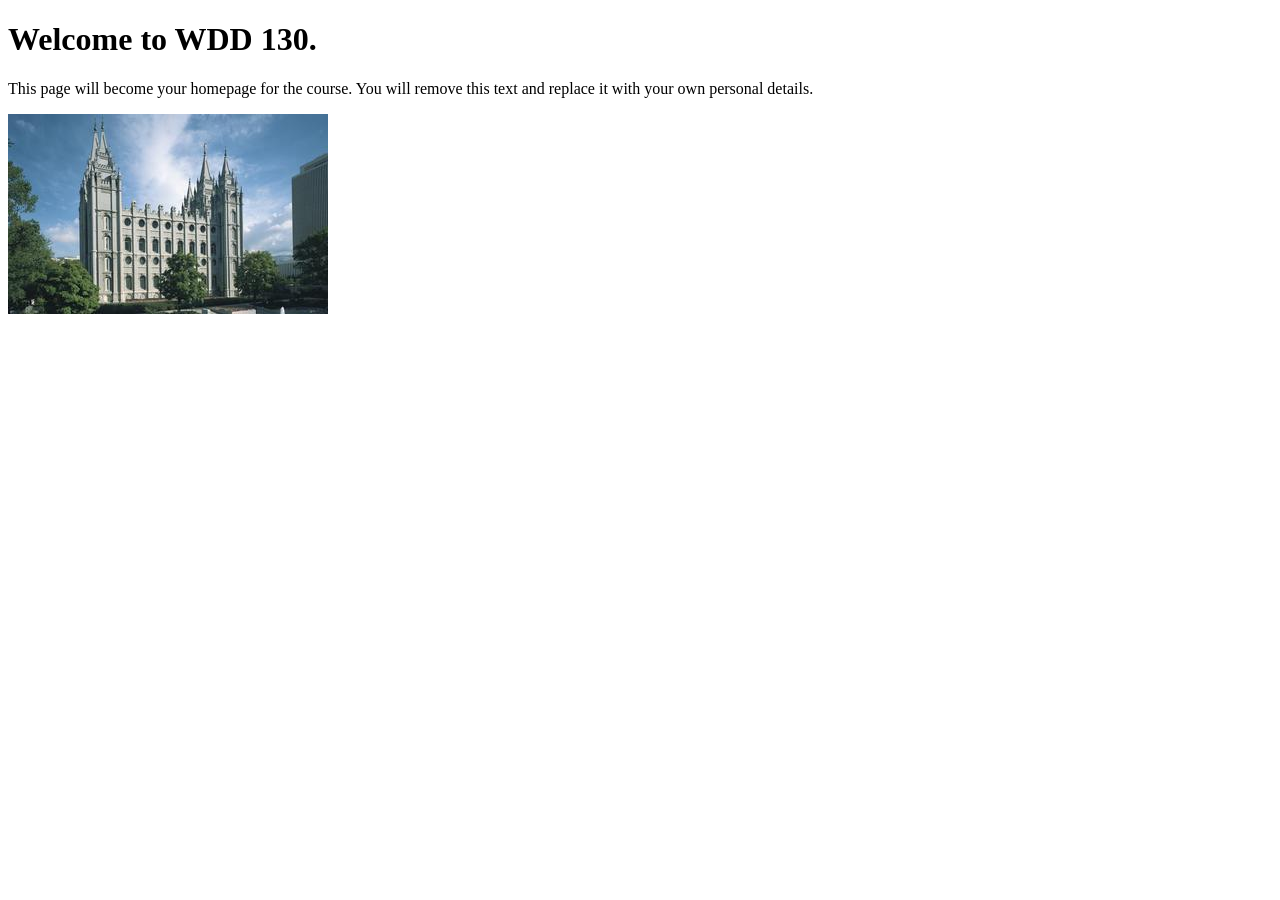
==== index.html @ 607c9fec "Initial commit" ====
<!DOCTYPE html>
<html lang="en">
<head>
    <meta charset="UTF-8">
    <meta name="viewport" content="width=device-width, initial-scale=1.0">
    <title>WDD 130 | Personal Homepage</title>
</head>
<body>
    <h1>Welcome to WDD 130.</h1>
    <p>This page will become your homepage for the course. You will remove this text and replace it with your own personal details.</p>

    <img src="images/salt-lake-temple.jpg" alt="The Salt Lake Temple.">
</body>
</html>
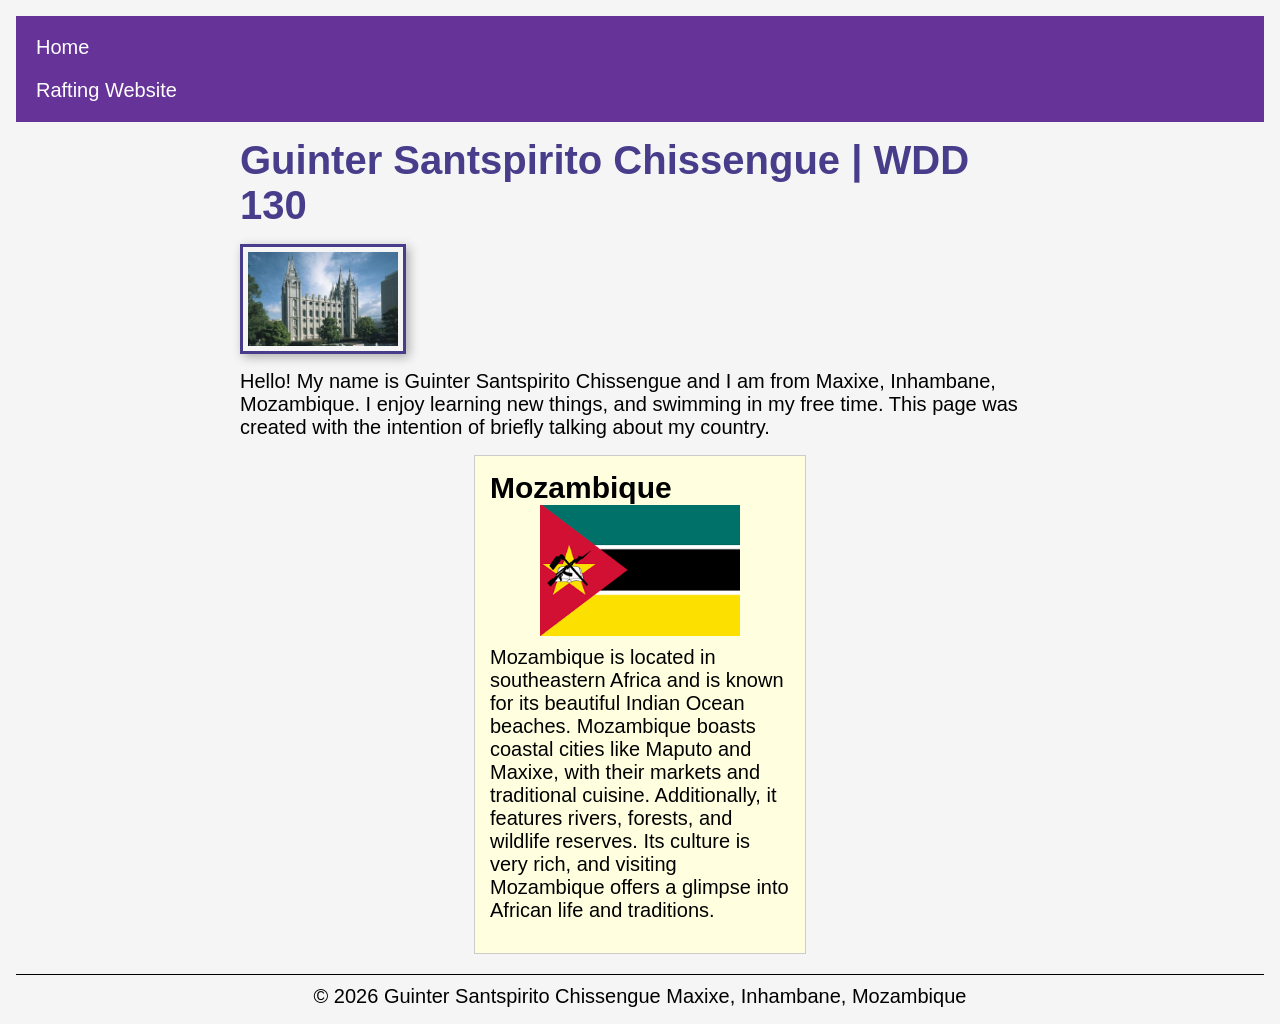
==== commit ff2c9c0c: "after many challenges finnally made it" ====
--- a/index.html
+++ b/index.html
@@ -1,14 +1,52 @@
 <!DOCTYPE html>
-<html lang="en">
+<html lang="en-US">
+
 <head>
     <meta charset="UTF-8">
     <meta name="viewport" content="width=device-width, initial-scale=1.0">
-    <title>WDD 130 | Personal Homepage</title>
+    <title>Guinter Santspirito Chissengue | WDD 130</title>
+
+    <meta name="description" content="Home page of Guinter about his country and culture">
+    <meta name="author" content="Guinter Chissengue">
+
+    <link rel="stylesheet" href="styles/styles.css">
+
 </head>
+
 <body>
-    <h1>Welcome to WDD 130.</h1>
-    <p>This page will become your homepage for the course. You will remove this text and replace it with your own personal details.</p>
+    <header>
+        <nav>
+            <a href="#">Home</a>
+            <a href="wwr/">Rafting Website</a>
+        </nav>
+    </header>
 
-    <img src="images/salt-lake-temple.jpg" alt="The Salt Lake Temple.">
+    <main>
+        <h1>Guinter Santspirito Chissengue | WDD 130</h1>
+        <img src="images/profile.jpg" alt="Hello, my name is Guinter Santspirito Chissengue">
+        <p>Hello! My name is Guinter Santspirito Chissengue and I am from Maxixe, Inhambane,
+            Mozambique.
+            I enjoy learning new things, and swimming in my free time.
+            This page was created with the intention of briefly talking about my country.</p>
+    </main>
+
+    <aside>
+        <h2>Mozambique</h2>
+        <img src="images/scr/mozambique.png" alt="Mozambique FLag">
+        <p>Mozambique is located in southeastern Africa and is known for its beautiful Indian Ocean
+            beaches.
+            Mozambique boasts coastal cities like Maputo and Maxixe, with their markets and
+            traditional
+            cuisine.
+            Additionally, it features rivers, forests, and wildlife reserves. Its culture is very
+            rich,
+            and
+            visiting Mozambique offers a glimpse into African life and traditions.</p>
+    </aside>
+
+    <footer>
+        <p>© 2026 Guinter Santspirito Chissengue Maxixe, Inhambane, Mozambique</p>
+    </footer>
 </body>
+
 </html>
--- a/styles/styles.css
+++ b/styles/styles.css
@@ -0,0 +1,111 @@
+    html, body, header, main, aside, footer, nav, h1, h2, p, img, a {
+    margin: 0;
+    padding: 0;
+
+}
+
+
+body {
+    font-family: Arial, sans-serif;
+    font-size: 20px;
+    margin: 1rem;
+    background-color: #f5f5f5;
+}
+
+
+nav {
+    background-color: rebeccapurple;
+    padding: 10px;
+}
+
+nav a {
+    color: white;
+    padding: 10px;
+    text-decoration: none;
+    display: block;
+}
+
+
+main {
+    max-width: 800px;
+    margin: 1rem auto;
+}
+
+
+h1 {
+    color: darkslateblue;
+    margin-bottom: 1rem;
+}
+
+
+main img {
+    width: 150px;
+    height: auto;
+    border: 3px solid darkslateblue;
+    padding: 5px;
+    box-shadow: 3px 3px 10px rgba(0,0,0,0.3);
+    display: block;
+    margin-bottom: 1rem;
+}
+
+
+p {
+    padding: 0;
+    margin-bottom: 1rem;
+}
+
+
+aside {
+    width: 300px;
+    margin: 1rem auto;
+    border: 1px solid #ccc;
+    padding: 15px;
+    background-color: lightyellow;
+    color: black;
+}
+
+aside img {
+    width: 200px;
+    height: auto;
+    display: block;
+    margin: 0 auto 10px auto;
+}
+
+
+footer {
+    margin-top: 20px;
+    border-top: 1px solid #000;
+    text-align: center;
+    padding-top: 10px;
+}
+
+.callout {
+    max-width: 400px;
+    margin: 10px auto;
+    border: 1px solid rgba(0,0,0,0.1);
+    padding: 15px;
+    background-color: #247;
+    color: #fff;
+}
+
+.callout img {
+    float: right;
+    margin: 0 0 10px 15px;
+    border: 1px solid #000;
+    padding: 3px;
+    background-color: #bbb;
+    width: 100px;
+    height: auto;
+}
+
+blockquote {
+    margin: 0;
+}
+
+cite {
+    display: block;
+    border-top: 1px dotted #fff;
+    padding-top: 3px;
+    text-align: right;
+    font-size: smaller;
+}
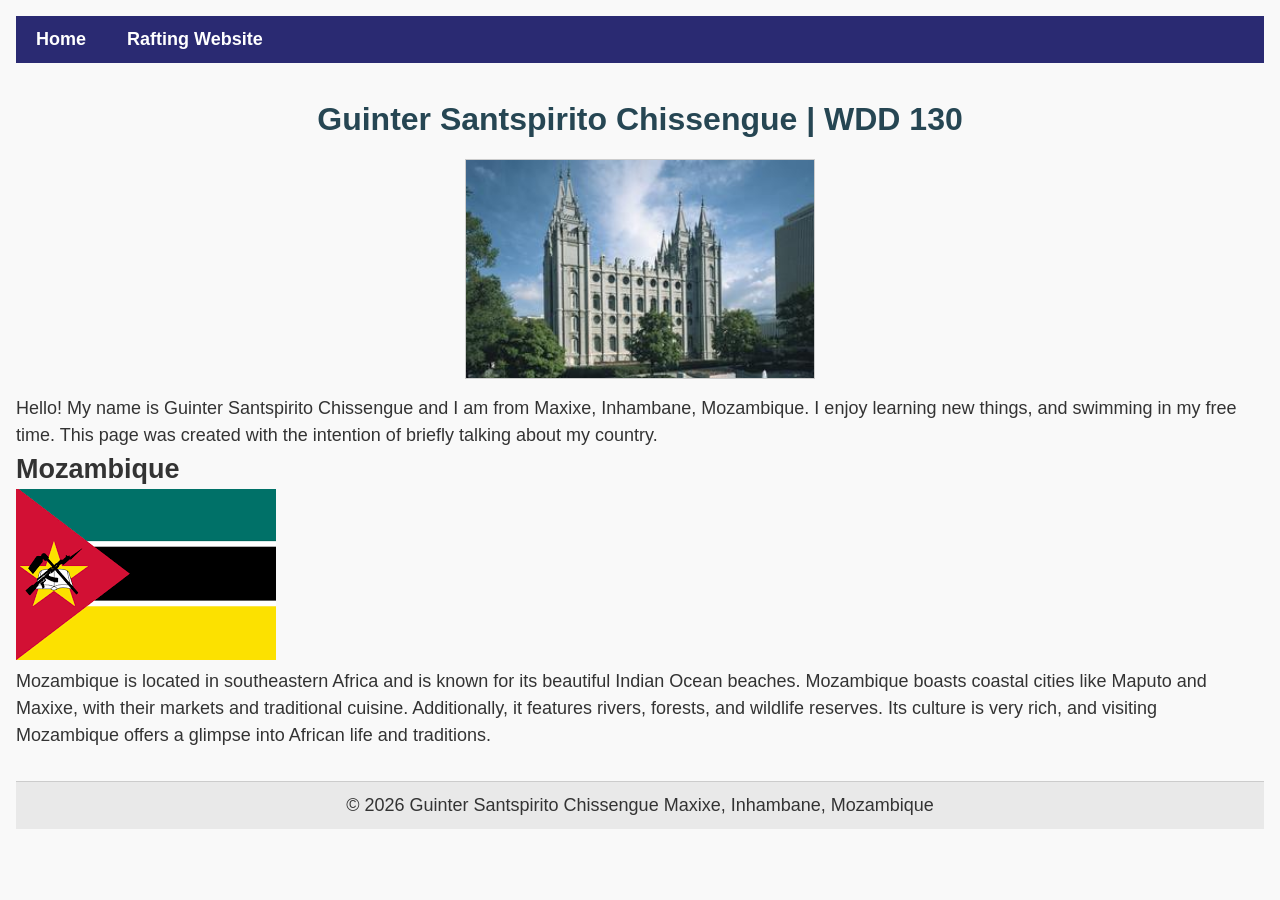
==== commit ccd9725b: "Update index.html Added CSS Variables" ====
--- a/index.html
+++ b/index.html
@@ -9,7 +9,7 @@
     <meta name="description" content="Home page of Guinter about his country and culture">
     <meta name="author" content="Guinter Chissengue">
 
-    <link rel="stylesheet" href="styles/styles.css">
+    <link rel="stylesheet" href="week03/styles/styles.css">
 
 </head>
 
@@ -49,4 +49,4 @@
     </footer>
 </body>
 
-</html>+</html>
--- a/week03/styles/styles.css
+++ b/week03/styles/styles.css
@@ -0,0 +1,91 @@
+
+:root {
+    --bg-body: #f9f9f9;
+    --nav-bg: #2a2a72;
+    --nav-link: white;
+    --nav-hover: #f4a261;
+    --heading-color: #264653;
+    --text-color: #333;
+    --footer-bg: #e9e9e9;
+    --border-light: 1px solid #ccc;
+
+    --font-main: Arial, sans-serif;
+    --margin-lg: 2rem;
+    --margin-md: 1rem;
+    --padding-md: 10px;
+    --padding-lg: 15px;
+}
+
+
+* {
+    box-sizing: border-box;
+    margin: 0;
+    padding: 0;
+}
+
+body {
+    font-family: var(--font-main);
+    font-size: 18px;
+    background: var(--bg-body);
+    color: var(--text-color);
+    line-height: 1.5;
+    padding: var(--margin-md);
+}
+
+nav {
+    background: var(--nav-bg);
+    padding: var(--padding-md);
+    margin-bottom: var(--margin-lg);
+}
+
+nav a {
+    color: var(--nav-link);
+    text-decoration: none;
+    padding: var(--padding-md);
+    margin-right: var(--margin-md);
+    font-weight: bold;
+    transition: 0.3s;
+}
+
+nav a:hover {
+    color: var(--nav-hover);
+}
+
+h1 {
+    text-align: center;
+    color: var(--heading-color);
+    margin-bottom: var(--margin-md);
+    font-size: 2rem;
+}
+
+main img {
+    display: block;
+    margin: var(--margin-md) auto;
+    max-width: 350px;
+    width: 100%;
+    height: auto;
+    border: var(--border-light);
+}
+
+section {
+    margin-bottom: var(--margin-lg);
+}
+
+ul {
+    list-style: none;
+    padding-left: 0;
+}
+
+ul li {
+    margin-bottom: var(--margin-md);
+    padding-left: var(--margin-md);
+}
+
+footer {
+    text-align: center;
+    padding: var(--padding-md);
+    margin-top: var(--margin-lg);
+    background: var(--footer-bg);
+    border-top: var(--border-light);
+}
+
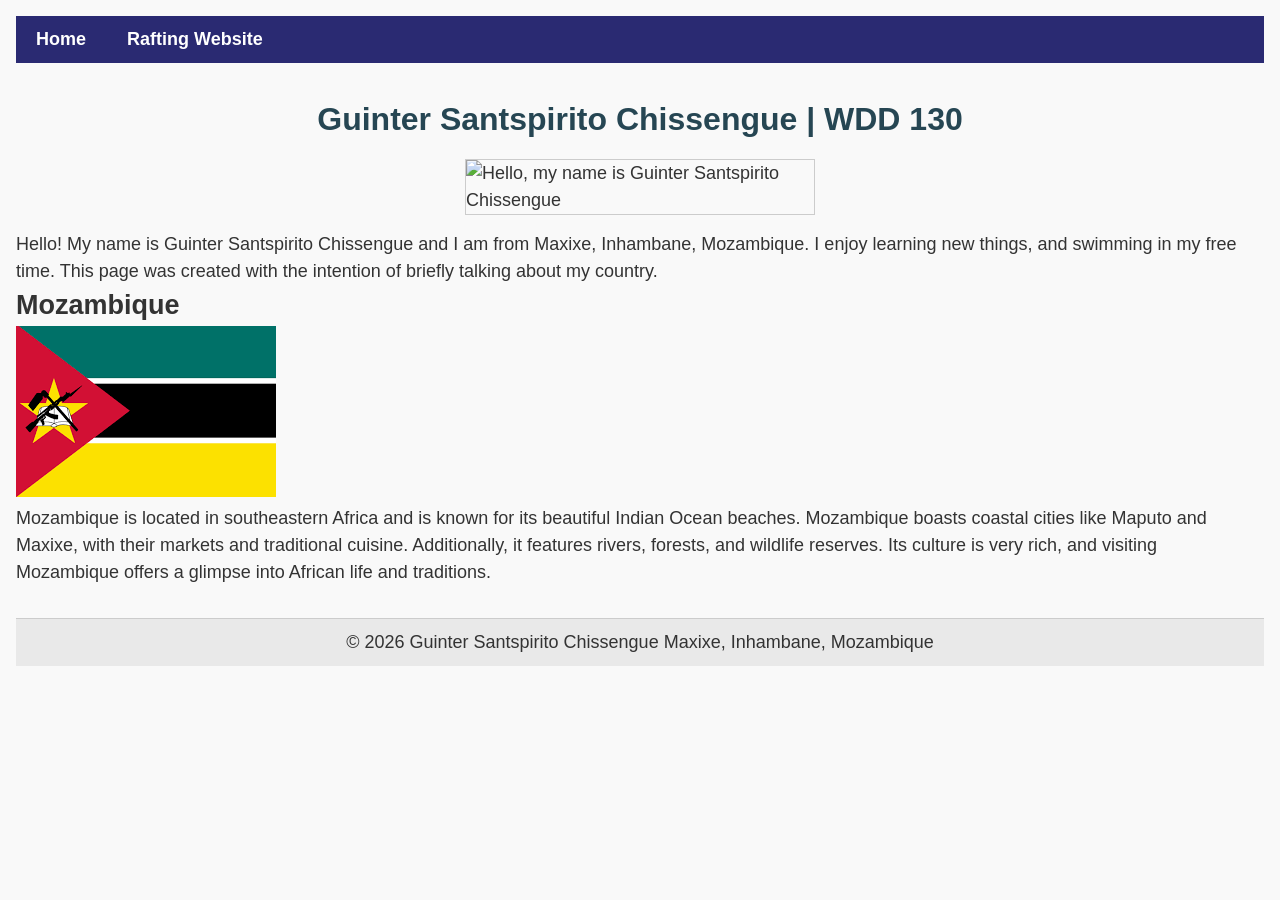
==== commit 84653a45: "Merge branch 'main' of https://github.com/guinterchissengue/wdd130" ====
--- a/index.html
+++ b/index.html
@@ -23,7 +23,7 @@
 
     <main>
         <h1>Guinter Santspirito Chissengue | WDD 130</h1>
-        <img src="images/profile.jpg" alt="Hello, my name is Guinter Santspirito Chissengue">
+        <img src="week03/images/profile.jpg" alt="Hello, my name is Guinter Santspirito Chissengue">
         <p>Hello! My name is Guinter Santspirito Chissengue and I am from Maxixe, Inhambane,
             Mozambique.
             I enjoy learning new things, and swimming in my free time.
@@ -32,7 +32,7 @@
 
     <aside>
         <h2>Mozambique</h2>
-        <img src="images/scr/mozambique.png" alt="Mozambique FLag">
+        <img src="week03/images/scr/mozambique.png" alt="Mozambique FLag">
         <p>Mozambique is located in southeastern Africa and is known for its beautiful Indian Ocean
             beaches.
             Mozambique boasts coastal cities like Maputo and Maxixe, with their markets and
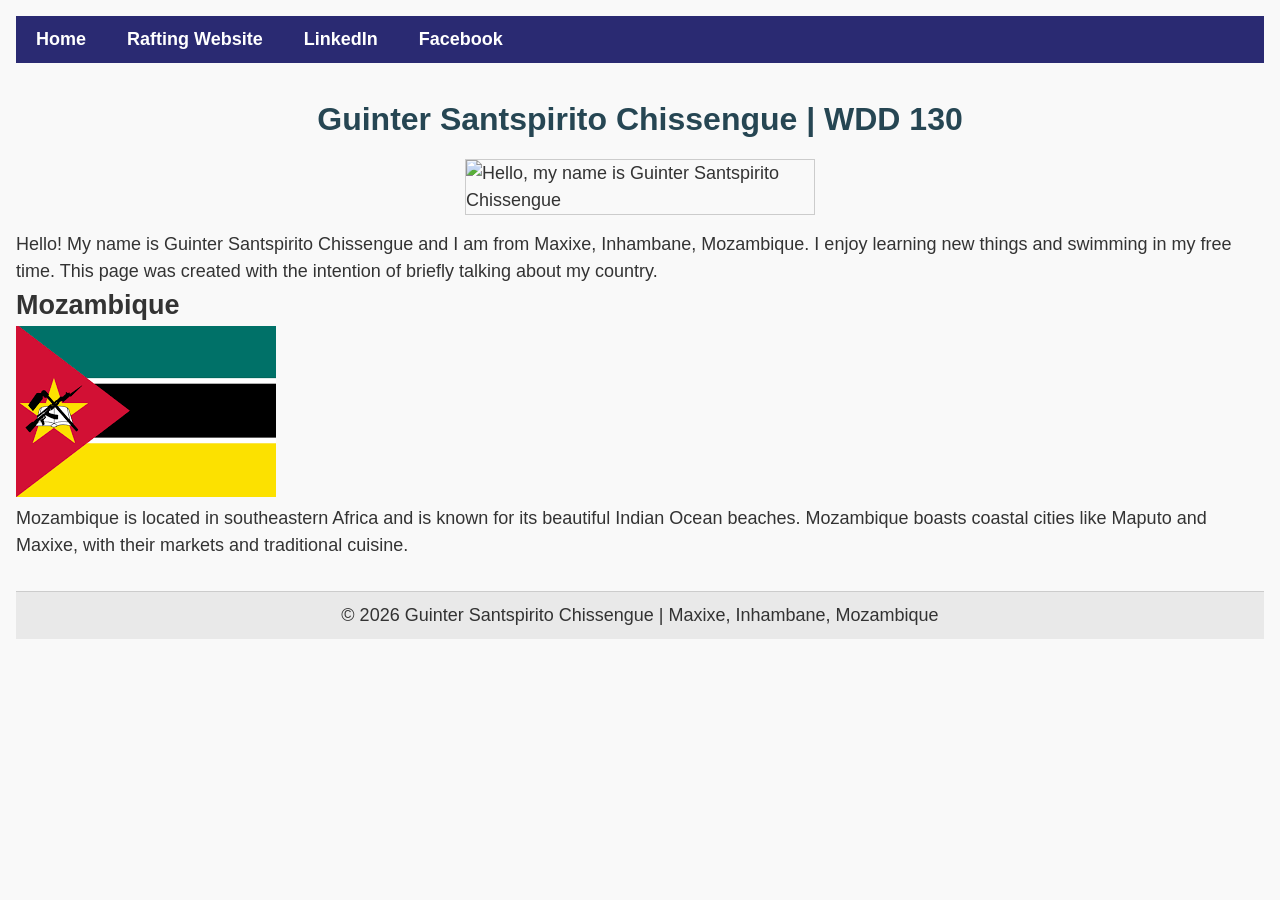
==== commit 5a317ef5: "Refactor HTML and CSS: add .grid container, adjust layout, update nav links" ====
--- a/index.html
+++ b/index.html
@@ -10,7 +10,6 @@
     <meta name="author" content="Guinter Chissengue">
 
     <link rel="stylesheet" href="week03/styles/styles.css">
-
 </head>
 
 <body>
@@ -18,35 +17,39 @@
         <nav>
             <a href="#">Home</a>
             <a href="wwr/">Rafting Website</a>
+            <a href="https://www.linkedin.com">LinkedIn</a>
+            <a href="https://www.facebook.com">Facebook</a>
         </nav>
     </header>
 
-    <main>
-        <h1>Guinter Santspirito Chissengue | WDD 130</h1>
-        <img src="week03/images/profile.jpg" alt="Hello, my name is Guinter Santspirito Chissengue">
-        <p>Hello! My name is Guinter Santspirito Chissengue and I am from Maxixe, Inhambane,
-            Mozambique.
-            I enjoy learning new things, and swimming in my free time.
-            This page was created with the intention of briefly talking about my country.</p>
-    </main>
+    <div class="grid">
+        <main>
+            <h1>Guinter Santspirito Chissengue | WDD 130</h1>
+            <img src="week03/images/profile.jpg"
+              alt="Hello, my name is Guinter Santspirito Chissengue">
+            <p>
+                Hello! My name is Guinter Santspirito Chissengue and I am from Maxixe, Inhambane,
+                Mozambique. I enjoy learning new things and swimming in my free time.
+                This page was created with the intention of briefly talking about my country.
+            </p>
+        </main>
 
-    <aside>
-        <h2>Mozambique</h2>
-        <img src="week03/images/scr/mozambique.png" alt="Mozambique FLag">
-        <p>Mozambique is located in southeastern Africa and is known for its beautiful Indian Ocean
-            beaches.
-            Mozambique boasts coastal cities like Maputo and Maxixe, with their markets and
-            traditional
-            cuisine.
-            Additionally, it features rivers, forests, and wildlife reserves. Its culture is very
-            rich,
-            and
-            visiting Mozambique offers a glimpse into African life and traditions.</p>
-    </aside>
+        <aside>
+            <h2>Mozambique</h2>
+            <img src="week03/images/scr/mozambique.png" alt="Mozambique Flag">
+            <p>
+                Mozambique is located in southeastern Africa and is known for its beautiful Indian
+                Ocean
+                beaches. Mozambique boasts coastal cities like Maputo and Maxixe, with their markets
+                and
+                traditional cuisine.
+            </p>
+        </aside>
+    </div>
 
     <footer>
-        <p>© 2026 Guinter Santspirito Chissengue Maxixe, Inhambane, Mozambique</p>
+        <p>© 2026 Guinter Santspirito Chissengue | Maxixe, Inhambane, Mozambique</p>
     </footer>
 </body>
 
-</html>
+</html>
